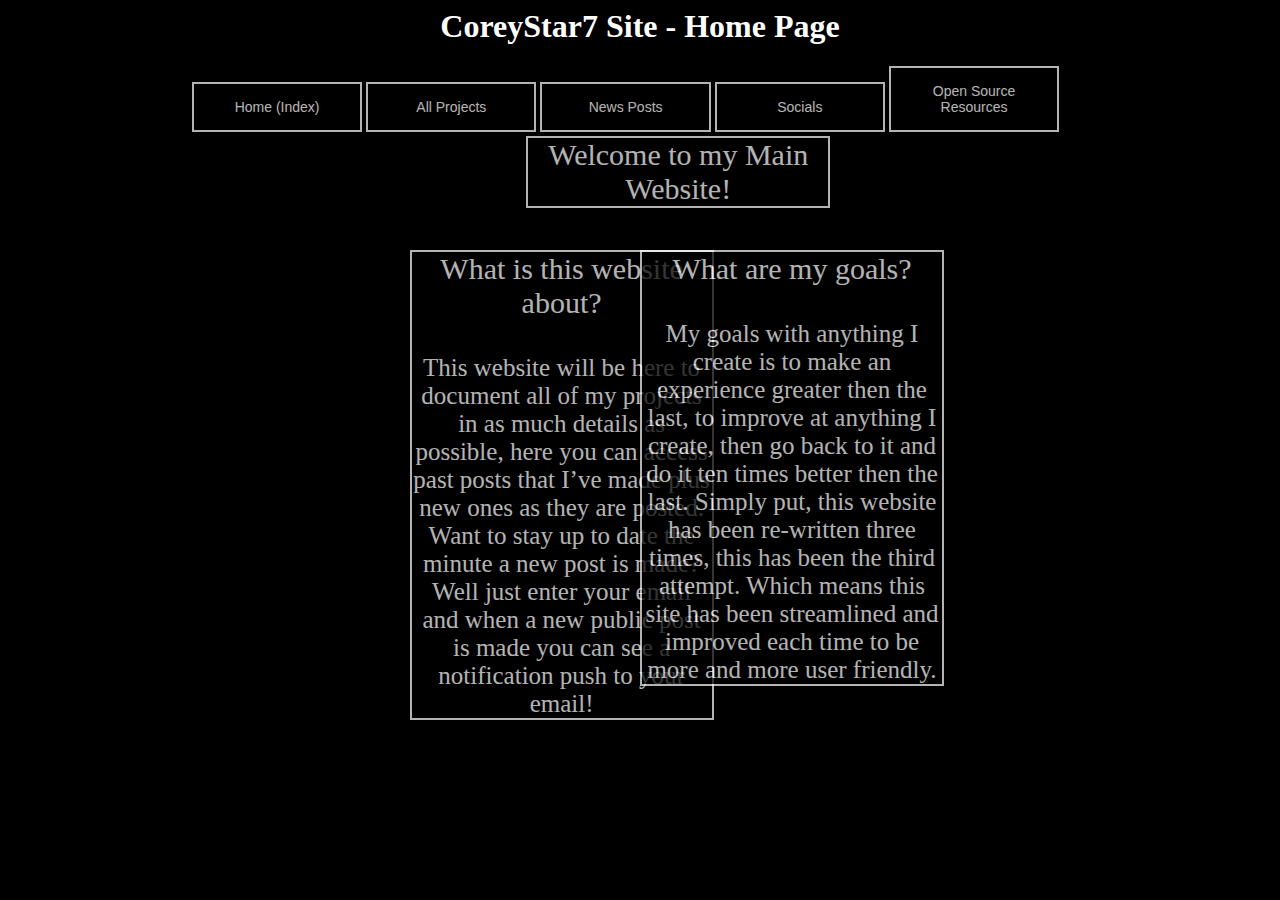
==== index.html @ f5cdfb6f "Add files via upload" ====
<!--
   Corey Abraham (CoreyStar7)'s - CS7 Site

	Coding Started:
	10 November 2020
	9:39 AM
   
   *insert legal mumbo jumbo here :/
-->

<!DOCTYPE html PUBLIC "-//W3C//DTD XHTML 1.0 Strict//EN"
<html xml:lang="en" lang="en">

<head>
	 <title>CS7 Site - Home Page</title>
	 <meta name="viewport" content="width=device-width, initial-scale=1.0">
     <meta name="author" content="Corey Abraham">
     <meta name="description" content="Home Page">
     <link rel="stylesheet" href="style.css">
</head>

<body>
	<div id="TitleFormat">
	<h1>CoreyStar7 Site - Home Page</h1> </div>

		<div id="PageManager1">
		<a href="index.html"><button class="button button1">Home (Index)</button></a>
		<a href="projects.html"><button class="button button2">All Projects</button></a>
		<a href="news-posts.html"><button class="button button3">News Posts</button></a>
		<button class="button button4">Socials</button>
		<button class="button button5">Open Source Resources</button>
		</div>
		
		<div id="SubTitleFormat1">Welcome to my Main Website!</div>
		
		<div id="TextBox1">What is this website about?<br>
		<br>
		<span id="TextBoxParagraph2">This website will be here to document all of my projects in as much details as possible, here you can access past posts that I’ve made plus new ones as they are posted. Want to stay up to date the minute a new post is made? Well just enter your email and when a new public post is made you can see a notification push to your email!</span>
		</div>
	
		<div id="TextBox2">What are my goals?<br>
		<br>
		<span id="TextBoxParagraph1">My goals with anything I create is to make an experience greater then the last, to improve at anything I create, then go back to it and do it ten times better then the last. Simply put, this website has been re-written three times, this has been the third attempt. Which means this site has been streamlined and improved each time to be more and more user friendly.</span>
		</div>
		
</body>

</html>
---- style.css ----
/*
 
index.html CSS Properties
 
 */

body {
background-color: #000000;
background-image: url('../Images/Abstract_Vaporwave_Background.png');
background-attachment: fixed;
background-repeat: no-repeat;
}

#TitleFormat {
color: #FFFFFF;
text-align: center;
}

.button {
border: 2px solid #FFFFFF;
color: white;
padding: 15px 32px;
text-align: center;
text-decoration: none;
display: inline-block;
font-size: 14px;
margin: auto;
cursor: pointer;
opacity: 70%;
width: 19%
}

.button1 {background-color: #000000;} /* Black */
.button2 {background-color: #000000;} /* Black */
.button3 {background-color: #000000;} /* Black */
.button4 {background-color: #000000;} /* Black */
.button5 {background-color: #000000;} /* Black */

#SubTitleFormat1 {
background-color: black;
width: 300px;
top: 70px;
left: 41%;
text-align: center;
font-size: 30px;
color: white;
border: 2px solid #FFFFFF;
opacity: 70%;
position: relative;
}

#TextBox1 {
background-color: black;
width: 300px;
left: 32%;
top: 250px;
text-align: center;
font-size: 30px;
color: white;
border: 2px solid #FFFFFF;
opacity: 70%;
position: absolute;
}

#TextBox2 {
background-color: black;
width: 300px;
left: 50%;
top: 250px;
text-align: center;
font-size: 30px;
color: white;
border: 2px solid #FFFFFF;
position: absolute;
opacity: 70%;
}


#TextBoxParagraph1 {
background-color: black;
text-align: center;
font-size: 25px;
color: white;
}

#TextBoxParagraph2 {
background-color: black;
text-align: center;
font-size: 25px;
color: white;
}

#PageManager1 {
z-index: 1;
position: fixed;
width: 70%;
left: 15%;
}

/*
 
projects.html CSS Properties
 
 */

#TextBox3 {
background-color: black;
width: 300px;
left: 23%;
top: 250px;
text-align: center;
font-size: 30px;
color: white;
border: 2px solid #FFFFFF;
opacity: 70%;
position: absolute;
}

#TextBox4 {
background-color: black;
width: 300px;
left: 41%;
top: 250px;
text-align: center;
font-size: 30px;
color: white;
border: 2px solid #FFFFFF;
opacity: 70%;
position: absolute;
}

#TextBox5 {
background-color: black;
width: 300px;
left: 59%;
top: 250px;
text-align: center;
font-size: 30px;
color: white;
border: 2px solid #FFFFFF;
opacity: 70%;
position: absolute;
}

#SubTitleFormat2 {
background-color: black;
width: 300px;
top: 70px;
left: 41%;
text-align: center;
font-size: 25px;
color: white;
border: 2px solid #FFFFFF;
opacity: 70%;
position: relative;
}

#TextBoxParagraph3 {
background-color: black;
text-align: center;
font-size: 23px;
color: white;
}

#TextBoxParagraph4 {
background-color: black;
text-align: center;
font-size: 18px;
color: white;
}

/*
 
news-posts.html CSS Properties
 
 */

#Catagory1 {
background-color: black;
width: 300px;
left: 25%;
top: 160px;
text-align: center;
font-size: 30px;
color: white;
border: 2px solid #FFFFFF;
opacity: 70%;
position: absolute;
}

#TextBox6 {
background-color: black;
width: 300px;
left: 15%;
top: 250px;
text-align: center;
font-size: 30px;
color: white;
border: 2px solid #FFFFFF;
opacity: 70%;
position: absolute;
}

#TextBox7 {
background-color: black;
width: 300px;
left: 33%;
top: 250px;
text-align: center;
font-size: 30px;
color: white;
border: 2px solid #FFFFFF;
opacity: 70%;
position: absolute;
}
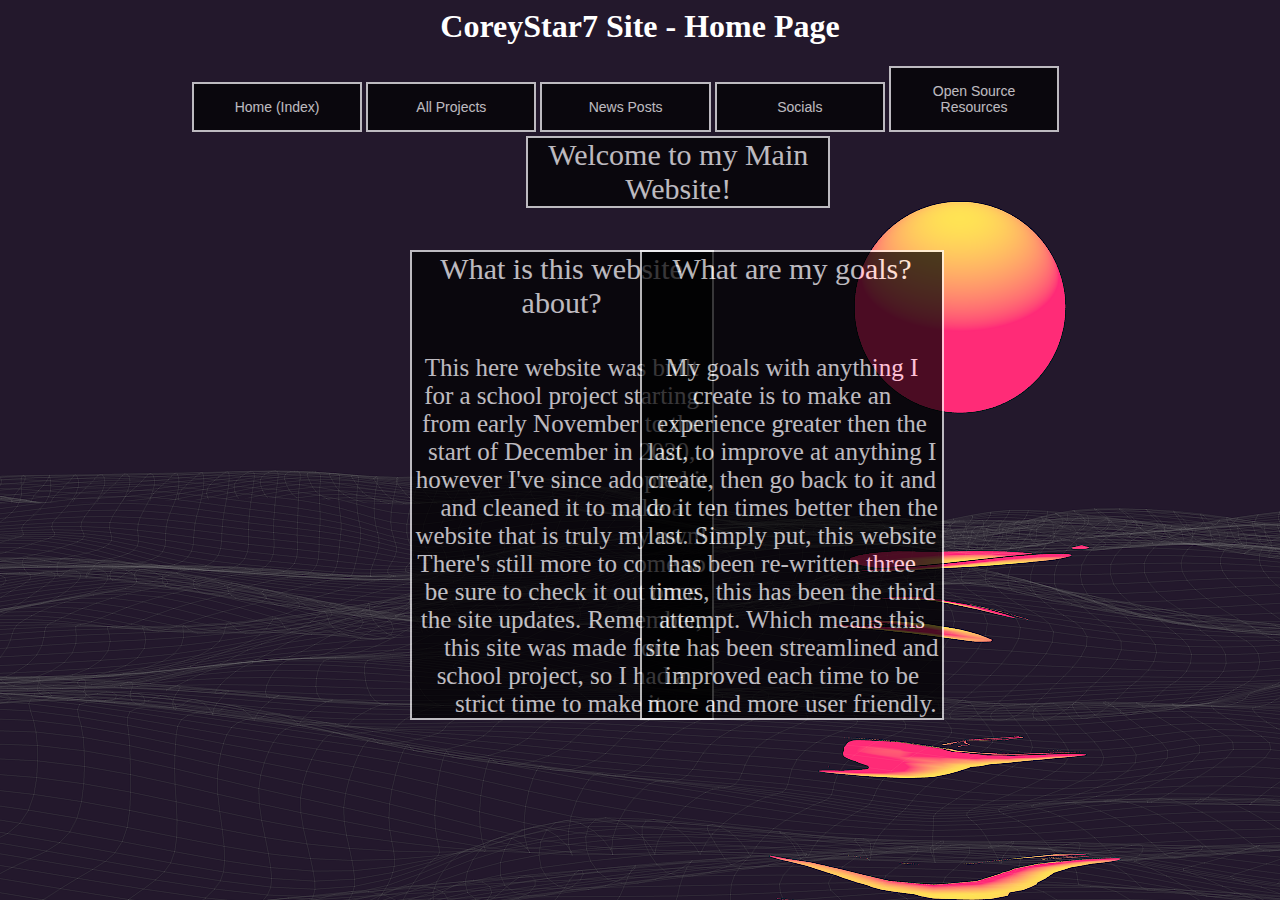
==== commit d89664ad: "Update index.html" ====
--- a/index.html
+++ b/index.html
@@ -17,6 +17,7 @@
      <meta name="author" content="Corey Abraham">
      <meta name="description" content="Home Page">
      <link rel="stylesheet" href="style.css">
+     <link rel="shortcut icon" href="../Images/Info_Icon.png">
 </head>
 
 <body>
@@ -27,18 +28,19 @@
 		<a href="index.html"><button class="button button1">Home (Index)</button></a>
 		<a href="projects.html"><button class="button button2">All Projects</button></a>
 		<a href="news-posts.html"><button class="button button3">News Posts</button></a>
-		<button class="button button4">Socials</button>
-		<button class="button button5">Open Source Resources</button>
+		<a href="error404.html"><button class="button button4">Socials</button></a>
+		<a href="error404.html"><button class="button button5">Open Source Resources</button></a>
 		</div>
 		
 		<div id="SubTitleFormat1">Welcome to my Main Website!</div>
 		
 		<div id="TextBox1">What is this website about?<br>
 		<br>
-		<span id="TextBoxParagraph2">This website will be here to document all of my projects in as much details as possible, here you can access past posts that I’ve made plus new ones as they are posted. Want to stay up to date the minute a new post is made? Well just enter your email and when a new public post is made you can see a notification push to your email!</span>
+		<span id="TextBoxParagraph2">This here website was built for a school project starting from early November to the start of December in 2020, however I've since adopted it and cleaned it to make a website that is truly my own! There's still more to come so be sure to check it out once the site updates. Remember, this site was made for a school project, so I had a strict time to make it.</span>
 		</div>
 	
 		<div id="TextBox2">What are my goals?<br>
+		<br>
 		<br>
 		<span id="TextBoxParagraph1">My goals with anything I create is to make an experience greater then the last, to improve at anything I create, then go back to it and do it ten times better then the last. Simply put, this website has been re-written three times, this has been the third attempt. Which means this site has been streamlined and improved each time to be more and more user friendly.</span>
 		</div>
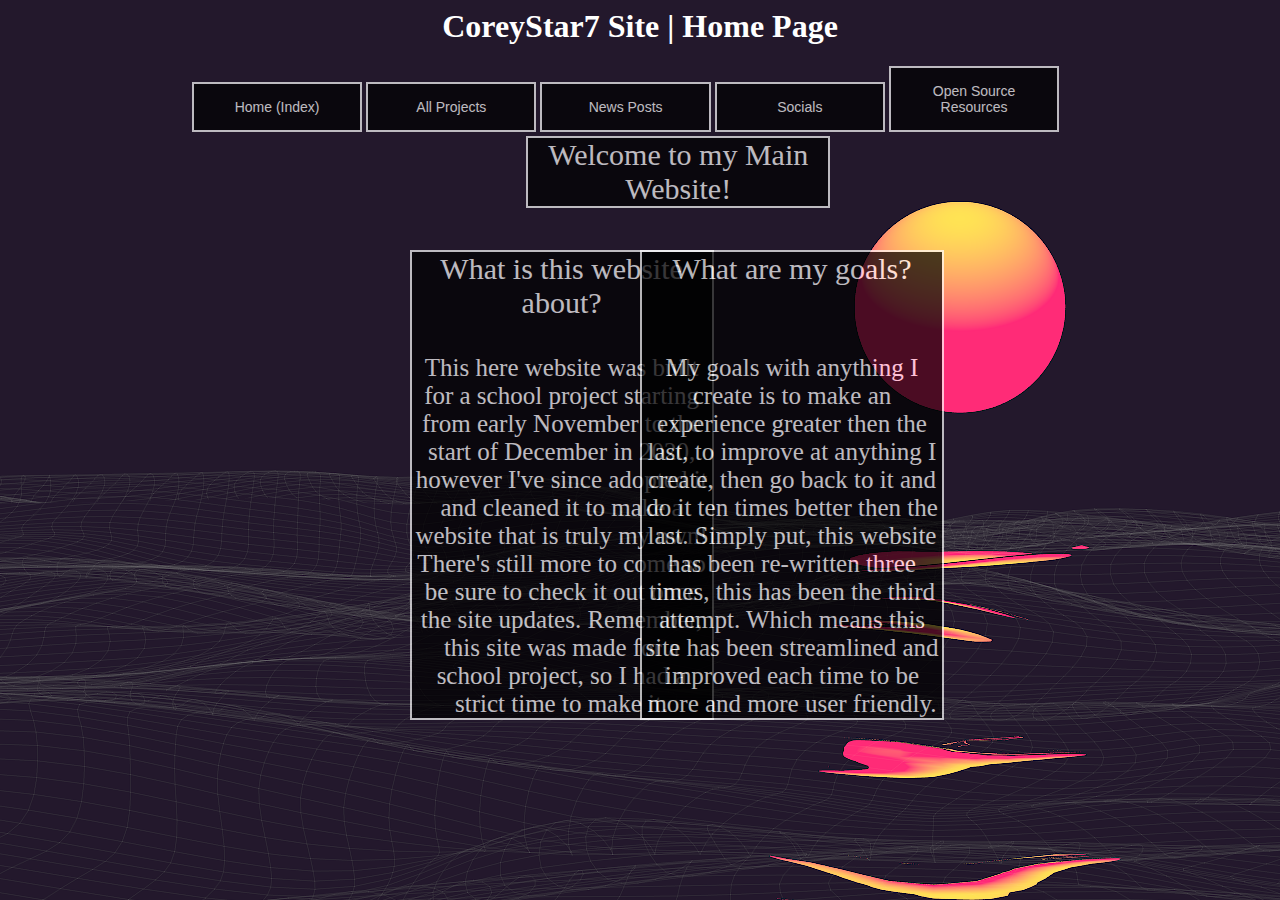
==== commit b8aa6ce4: "Update index.html" ====
--- a/index.html
+++ b/index.html
@@ -10,26 +10,26 @@
 
 <!DOCTYPE html PUBLIC "-//W3C//DTD XHTML 1.0 Strict//EN"
 <html xml:lang="en" lang="en">
+<link rel="shortcut icon" href="../Images/Info_Icon.png">
 
 <head>
-	 <title>CS7 Site - Home Page</title>
+	 <title>CS7 Site | Home Page</title>
 	 <meta name="viewport" content="width=device-width, initial-scale=1.0">
      <meta name="author" content="Corey Abraham">
      <meta name="description" content="Home Page">
      <link rel="stylesheet" href="style.css">
-     <link rel="shortcut icon" href="../Images/Info_Icon.png">
 </head>
 
 <body>
 	<div id="TitleFormat">
-	<h1>CoreyStar7 Site - Home Page</h1> </div>
+	<h1>CoreyStar7 Site | Home Page</h1> </div>
 
 		<div id="PageManager1">
 		<a href="index.html"><button class="button button1">Home (Index)</button></a>
 		<a href="projects.html"><button class="button button2">All Projects</button></a>
 		<a href="news-posts.html"><button class="button button3">News Posts</button></a>
-		<a href="error404.html"><button class="button button4">Socials</button></a>
-		<a href="error404.html"><button class="button button5">Open Source Resources</button></a>
+		<a href="404.html"><button class="button button4">Socials</button></a>
+		<a href="open-source-resources.html"><button class="button button5">Open Source Resources</button></a>
 		</div>
 		
 		<div id="SubTitleFormat1">Welcome to my Main Website!</div>
--- a/style.css
+++ b/style.css
@@ -103,6 +103,19 @@
  
  */
 
+#Catagory3 {
+background-color: black;
+width: 300px;
+left: 41%;
+top: 170px;
+text-align: center;
+font-size: 30px;
+color: white;
+border: 2px solid #FFFFFF;
+opacity: 70%;
+position: absolute;
+}
+
 #TextBox3 {
 background-color: black;
 width: 300px;
@@ -204,12 +217,77 @@
 #TextBox7 {
 background-color: black;
 width: 300px;
-left: 33%;
-top: 250px;
-text-align: center;
-font-size: 30px;
-color: white;
-border: 2px solid #FFFFFF;
-opacity: 70%;
-position: absolute;
-}
+left: 32%;
+top: 250px;
+text-align: center;
+font-size: 30px;
+color: white;
+border: 2px solid #FFFFFF;
+opacity: 70%;
+position: absolute;
+}
+
+#TextBox8 {
+background-color: black;
+width: 300px;
+left: 49%;
+top: 250px;
+text-align: center;
+font-size: 30px;
+color: white;
+border: 2px solid #FFFFFF;
+opacity: 70%;
+position: absolute;
+}
+
+#TextBoxParagraph5 {
+background-color: black;
+text-align: center;
+font-size: 22px;
+color: white;
+}
+
+#TextBox9 {
+background-color: black;
+width: 300px;
+left: 66%;
+top: 250px;
+text-align: center;
+font-size: 30px;
+color: white;
+border: 2px solid #FFFFFF;
+opacity: 70%;
+position: absolute;
+}
+
+#Catagory2 {
+background-color: black;
+width: 300px;
+left: 57%;
+top: 170px;
+text-align: center;
+font-size: 30px;
+color: white;
+border: 2px solid #FFFFFF;
+opacity: 70%;
+position: absolute;
+}
+
+/*
+ 
+error404.html CSS Properties
+ 
+ */
+
+#SubTitleFormat3 {
+background-color: black;
+width: 300px;
+top: 100px;
+left: 41%;
+text-align: center;
+font-size: 25px;
+color: white;
+border: 2px solid #FFFFFF;
+opacity: 70%;
+position: relative;
+}
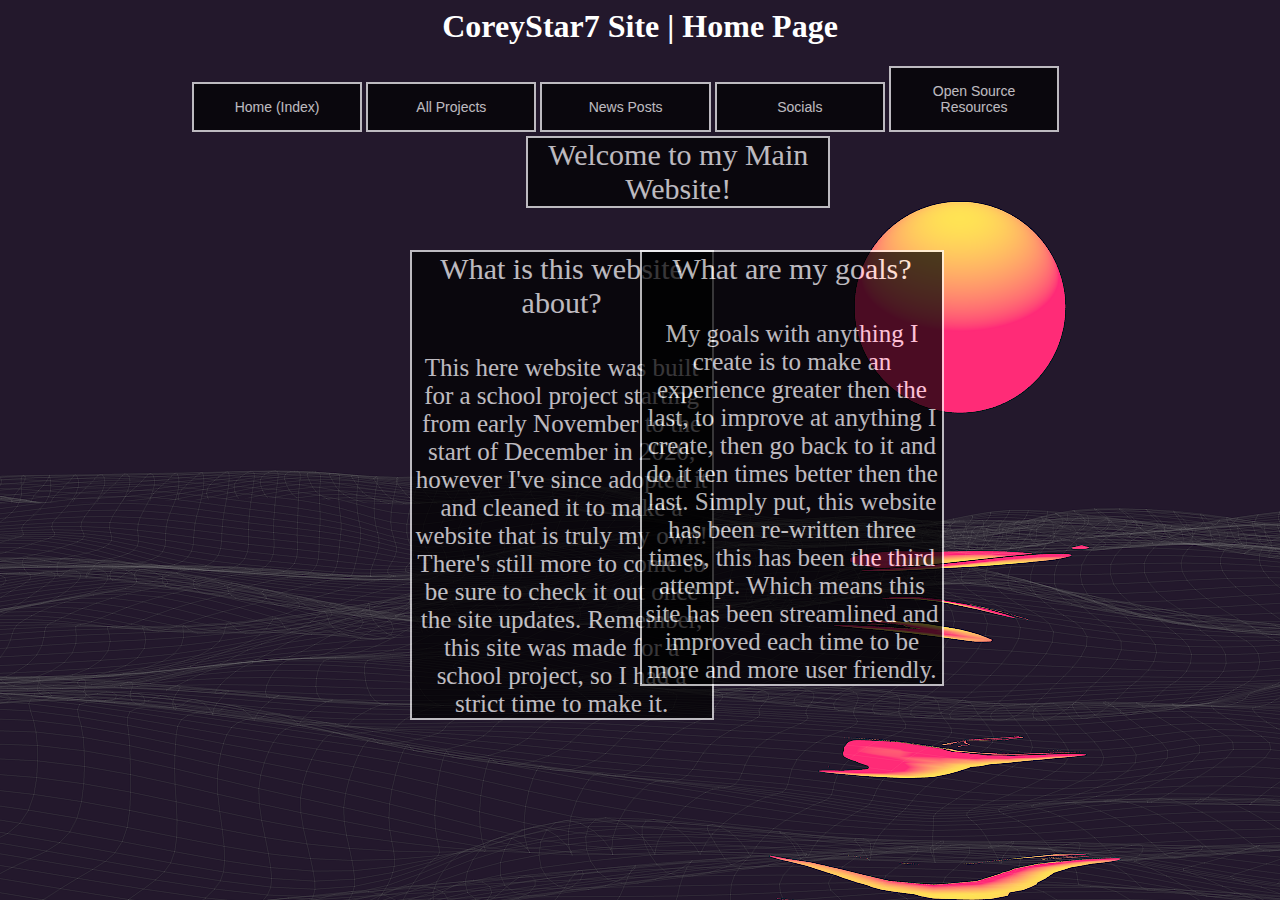
==== commit dfd54711: "Update index.html" ====
--- a/index.html
+++ b/index.html
@@ -22,28 +22,30 @@
 
 <body>
 	<div id="TitleFormat">
-	<h1>CoreyStar7 Site | Home Page</h1> </div>
+		<h1>CoreyStar7 Site | Home Page</h1> 
+	</div>
 
-		<div id="PageManager1">
+	<div id="PageManager1">
 		<a href="index.html"><button class="button button1">Home (Index)</button></a>
 		<a href="projects.html"><button class="button button2">All Projects</button></a>
 		<a href="news-posts.html"><button class="button button3">News Posts</button></a>
-		<a href="404.html"><button class="button button4">Socials</button></a>
+		<a href="socials.html"><button class="button button4">Socials</button></a>
 		<a href="open-source-resources.html"><button class="button button5">Open Source Resources</button></a>
-		</div>
-		
-		<div id="SubTitleFormat1">Welcome to my Main Website!</div>
-		
-		<div id="TextBox1">What is this website about?<br>
+	</div>
+	
+	<div id="SubTitleFormat1">Welcome to my Main Website!</div>
+	
+	<div id="TextBox1">What is this website about?<br>
 		<br>
-		<span id="TextBoxParagraph2">This here website was built for a school project starting from early November to the start of December in 2020, however I've since adopted it and cleaned it to make a website that is truly my own! There's still more to come so be sure to check it out once the site updates. Remember, this site was made for a school project, so I had a strict time to make it.</span>
-		</div>
-	
-		<div id="TextBox2">What are my goals?<br>
+		<span id="TextBoxParagraph2">This here website was built for a school project starting from early November to the start of December in 2020, however I've since adopted it and cleaned it to make a website that is truly my own! There's still more to come so be sure to check it out once the site updates. Remember, this site was made for a school project, so I had a strict time to make it.
+		</span>
+	</div>
+
+	<div id="TextBox2">What are my goals?<br>
 		<br>
-		<br>
-		<span id="TextBoxParagraph1">My goals with anything I create is to make an experience greater then the last, to improve at anything I create, then go back to it and do it ten times better then the last. Simply put, this website has been re-written three times, this has been the third attempt. Which means this site has been streamlined and improved each time to be more and more user friendly.</span>
-		</div>
+		<span id="TextBoxParagraph1">My goals with anything I create is to make an experience greater then the last, to improve at anything I create, then go back to it and do it ten times better then the last. Simply put, this website has been re-written three times, this has been the third attempt. Which means this site has been streamlined and improved each time to be more and more user friendly.
+		</span>
+	</div>
 		
 </body>
 
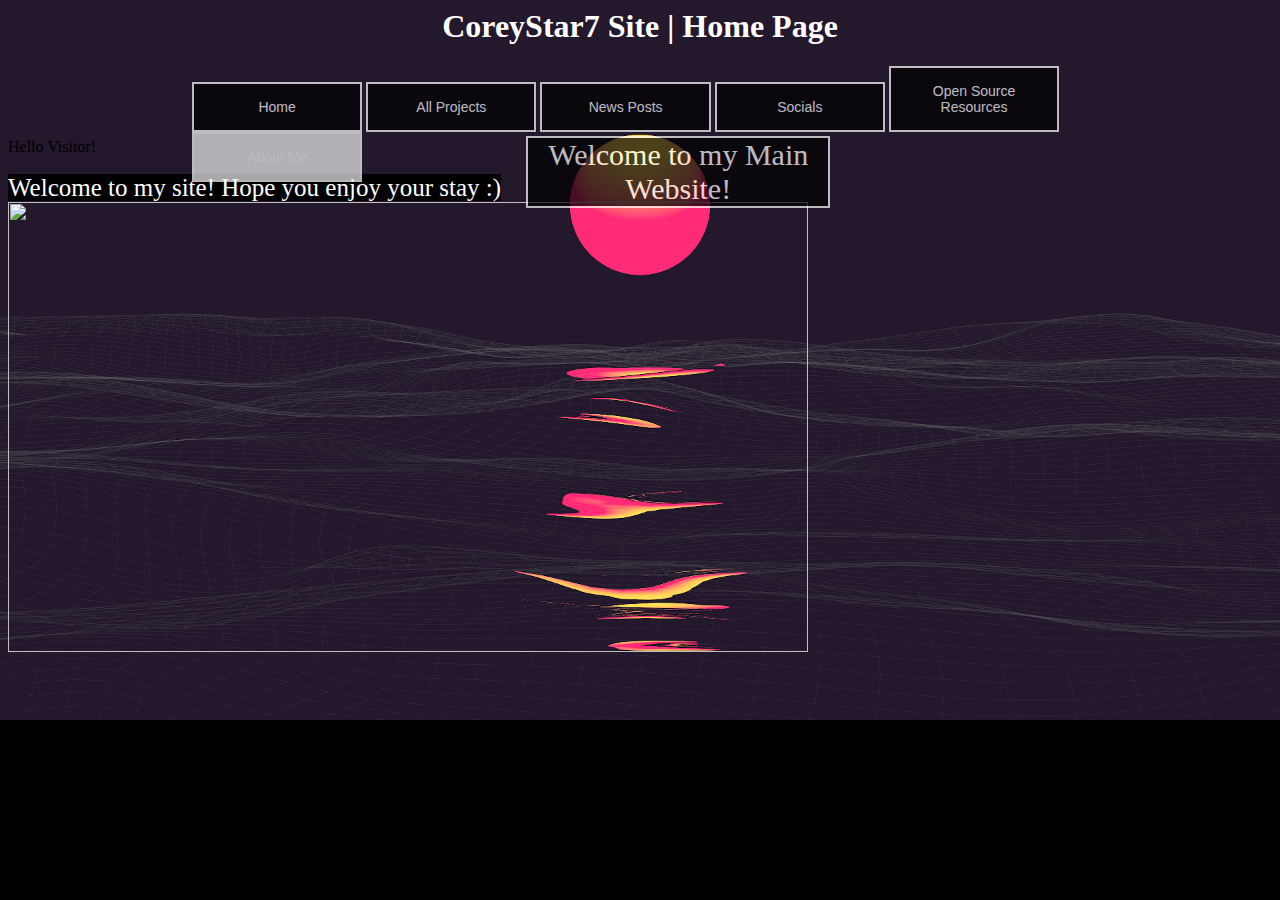
==== commit 8ffdeea4: "Update index.html" ====
--- a/index.html
+++ b/index.html
@@ -21,30 +21,29 @@
 </head>
 
 <body>
-	<div id="TitleFormat">
+	<div id="TitleFormat" class="glow">
 		<h1>CoreyStar7 Site | Home Page</h1> 
 	</div>
 
 	<div id="PageManager1">
-		<a href="index.html"><button class="button button1">Home (Index)</button></a>
+		<a href="index.html"><button class="button button1">Home</button></a>
 		<a href="projects.html"><button class="button button2">All Projects</button></a>
 		<a href="news-posts.html"><button class="button button3">News Posts</button></a>
 		<a href="socials.html"><button class="button button4">Socials</button></a>
 		<a href="open-source-resources.html"><button class="button button5">Open Source Resources</button></a>
+		<a href="about-me.html"><button class="button button6">About Me</button></a>
 	</div>
 	
 	<div id="SubTitleFormat1">Welcome to my Main Website!</div>
 	
-	<div id="TextBox1">What is this website about?<br>
+	<div id="TextBox1Center">Hello Visitor!<br>
 		<br>
-		<span id="TextBoxParagraph2">This here website was built for a school project starting from early November to the start of December in 2020, however I've since adopted it and cleaned it to make a website that is truly my own! There's still more to come so be sure to check it out once the site updates. Remember, this site was made for a school project, so I had a strict time to make it.
+		<span id="TextBoxParagraph1">Welcome to my site! Hope you enjoy your stay :)
 		</span>
 	</div>
-
-	<div id="TextBox2">What are my goals?<br>
-		<br>
-		<span id="TextBoxParagraph1">My goals with anything I create is to make an experience greater then the last, to improve at anything I create, then go back to it and do it ten times better then the last. Simply put, this website has been re-written three times, this has been the third attempt. Which means this site has been streamlined and improved each time to be more and more user friendly.
-		</span>
+	
+	<div>
+		<img id=Image1 src="../Images/new-channel-art.png" width="800" height="450">
 	</div>
 		
 </body>
--- a/style.css
+++ b/style.css
@@ -5,29 +5,30 @@
  */
 
 body {
-background-color: #000000;
-background-image: url('../Images/Abstract_Vaporwave_Background.png');
-background-attachment: fixed;
-background-repeat: no-repeat;
+	background-color: #000000;
+	background-image: url('../Images/Abstract_Vaporwave_Background.png');
+	background-attachment: fixed;
+	background-repeat: no-repeat;
+	background-size: 100%;
 }
 
 #TitleFormat {
-color: #FFFFFF;
-text-align: center;
+	color: #FFFFFF;
+	text-align: center;
 }
 
 .button {
-border: 2px solid #FFFFFF;
-color: white;
-padding: 15px 32px;
-text-align: center;
-text-decoration: none;
-display: inline-block;
-font-size: 14px;
-margin: auto;
-cursor: pointer;
-opacity: 70%;
-width: 19%
+	border: 2px solid #FFFFFF;
+	color: white;
+	padding: 15px 32px;
+	text-align: center;
+	text-decoration: none;
+	display: inline-block;
+	font-size: 14px;
+	margin: auto;
+	cursor: pointer;
+	opacity: 70%;
+	width: 19%
 }
 
 .button1 {background-color: #000000;} /* Black */
@@ -37,64 +38,64 @@
 .button5 {background-color: #000000;} /* Black */
 
 #SubTitleFormat1 {
-background-color: black;
-width: 300px;
-top: 70px;
-left: 41%;
-text-align: center;
-font-size: 30px;
-color: white;
-border: 2px solid #FFFFFF;
-opacity: 70%;
-position: relative;
+	background-color: black;
+	width: 300px;
+	top: 70px;
+	left: 41%;
+	text-align: center;
+	font-size: 30px;
+	color: white;
+	border: 2px solid #FFFFFF;
+	opacity: 70%;
+	position: relative;
 }
 
 #TextBox1 {
-background-color: black;
-width: 300px;
-left: 32%;
-top: 250px;
-text-align: center;
-font-size: 30px;
-color: white;
-border: 2px solid #FFFFFF;
-opacity: 70%;
-position: absolute;
+	background-color: black;
+	width: 300px;
+	left: 32%;
+	top: 250px;
+	text-align: center;
+	font-size: 30px;
+	color: white;
+	border: 2px solid #FFFFFF;
+	opacity: 70%;
+	position: absolute;
 }
 
 #TextBox2 {
-background-color: black;
-width: 300px;
-left: 50%;
-top: 250px;
-text-align: center;
-font-size: 30px;
-color: white;
-border: 2px solid #FFFFFF;
-position: absolute;
-opacity: 70%;
-}
+	background-color: black;
+	width: 300px;
+	left: 50%;
+	top: 250px;
+	text-align: center;
+	font-size: 30px;
+	color: white;
+	border: 2px solid #FFFFFF;
+	position: absolute;
+	opacity: 70%;
+	}
 
 
 #TextBoxParagraph1 {
-background-color: black;
-text-align: center;
-font-size: 25px;
-color: white;
+	background-color: black;
+	text-align: center;
+	font-size: 25px;
+	color: white;
 }
 
 #TextBoxParagraph2 {
-background-color: black;
-text-align: center;
-font-size: 25px;
-color: white;
+	background-color: black;
+	text-align: center;
+	font-size: 25px;
+	color: white;
 }
 
 #PageManager1 {
-z-index: 1;
-position: fixed;
-width: 70%;
-left: 15%;
+	z-index: 1;
+	position: fixed;
+	width: 70%;
+	left: 15%;
 }
 
 /*
@@ -104,82 +105,82 @@
  */
 
 #Catagory3 {
-background-color: black;
-width: 300px;
-left: 41%;
-top: 170px;
-text-align: center;
-font-size: 30px;
-color: white;
-border: 2px solid #FFFFFF;
-opacity: 70%;
-position: absolute;
+	background-color: black;
+	width: 300px;
+	left: 41%;
+	top: 170px;
+	text-align: center;
+	font-size: 30px;
+	color: white;
+	border: 2px solid #FFFFFF;
+	opacity: 70%;
+	position: absolute;
 }
 
 #TextBox3 {
-background-color: black;
-width: 300px;
-left: 23%;
-top: 250px;
-text-align: center;
-font-size: 30px;
-color: white;
-border: 2px solid #FFFFFF;
-opacity: 70%;
-position: absolute;
+	background-color: black;
+	width: 300px;
+	left: 23%;
+	top: 250px;
+	text-align: center;
+	font-size: 30px;
+	color: white;
+	border: 2px solid #FFFFFF;
+	opacity: 70%;
+	position: absolute;
 }
 
 #TextBox4 {
-background-color: black;
-width: 300px;
-left: 41%;
-top: 250px;
-text-align: center;
-font-size: 30px;
-color: white;
-border: 2px solid #FFFFFF;
-opacity: 70%;
-position: absolute;
+	background-color: black;
+	width: 300px;
+	left: 41%;
+	top: 250px;
+	text-align: center;
+	font-size: 30px;
+	color: white;
+	border: 2px solid #FFFFFF;
+	opacity: 70%;
+	position: absolute;
 }
 
 #TextBox5 {
-background-color: black;
-width: 300px;
-left: 59%;
-top: 250px;
-text-align: center;
-font-size: 30px;
-color: white;
-border: 2px solid #FFFFFF;
-opacity: 70%;
-position: absolute;
+	background-color: black;
+	width: 300px;
+	left: 59%;
+	top: 250px;
+	text-align: center;
+	font-size: 30px;
+	color: white;
+	border: 2px solid #FFFFFF;
+	opacity: 70%;
+	position: absolute;
 }
 
 #SubTitleFormat2 {
-background-color: black;
-width: 300px;
-top: 70px;
-left: 41%;
-text-align: center;
-font-size: 25px;
-color: white;
-border: 2px solid #FFFFFF;
-opacity: 70%;
-position: relative;
+	background-color: black;
+	width: 300px;
+	top: 70px;
+	left: 41%;
+	text-align: center;
+	font-size: 25px;
+	color: white;
+	border: 2px solid #FFFFFF;
+	opacity: 70%;
+	position: relative;
 }
 
 #TextBoxParagraph3 {
-background-color: black;
-text-align: center;
-font-size: 23px;
-color: white;
+	background-color: black;
+	text-align: center;
+	font-size: 23px;
+	color: white;
 }
 
 #TextBoxParagraph4 {
-background-color: black;
-text-align: center;
-font-size: 18px;
-color: white;
+	background-color: black;
+	text-align: center;
+	font-size: 18px;
+	color: white;
 }
 
 /*
@@ -189,88 +190,88 @@
  */
 
 #Catagory1 {
-background-color: black;
-width: 300px;
-left: 25%;
-top: 160px;
-text-align: center;
-font-size: 30px;
-color: white;
-border: 2px solid #FFFFFF;
-opacity: 70%;
-position: absolute;
+	background-color: black;
+	width: 300px;
+	left: 25%;
+	top: 160px;
+	text-align: center;
+	font-size: 30px;
+	color: white;
+	border: 2px solid #FFFFFF;
+	opacity: 70%;
+	position: absolute;
 }
 
 #TextBox6 {
-background-color: black;
-width: 300px;
-left: 15%;
-top: 250px;
-text-align: center;
-font-size: 30px;
-color: white;
-border: 2px solid #FFFFFF;
-opacity: 70%;
-position: absolute;
+	background-color: black;
+	width: 300px;
+	left: 15%;
+	top: 250px;
+	text-align: center;
+	font-size: 30px;
+	color: white;
+	border: 2px solid #FFFFFF;
+	opacity: 70%;
+	position: absolute;
 }
 
 #TextBox7 {
-background-color: black;
-width: 300px;
-left: 32%;
-top: 250px;
-text-align: center;
-font-size: 30px;
-color: white;
-border: 2px solid #FFFFFF;
-opacity: 70%;
-position: absolute;
+	background-color: black;
+	width: 300px;
+	left: 32%;
+	top: 250px;
+	text-align: center;
+	font-size: 30px;
+	color: white;
+	border: 2px solid #FFFFFF;
+	opacity: 70%;
+	position: absolute;
 }
 
 #TextBox8 {
-background-color: black;
-width: 300px;
-left: 49%;
-top: 250px;
-text-align: center;
-font-size: 30px;
-color: white;
-border: 2px solid #FFFFFF;
-opacity: 70%;
-position: absolute;
+	background-color: black;
+	width: 300px;
+	left: 49%;
+	top: 250px;
+	text-align: center;
+	font-size: 30px;
+	color: white;
+	border: 2px solid #FFFFFF;
+	opacity: 70%;
+	position: absolute;
 }
 
 #TextBoxParagraph5 {
-background-color: black;
-text-align: center;
-font-size: 22px;
-color: white;
+	background-color: black;
+	text-align: center;
+	font-size: 22px;
+	color: white;
 }
 
 #TextBox9 {
-background-color: black;
-width: 300px;
-left: 66%;
-top: 250px;
-text-align: center;
-font-size: 30px;
-color: white;
-border: 2px solid #FFFFFF;
-opacity: 70%;
-position: absolute;
+	background-color: black;
+	width: 300px;
+	left: 66%;
+	top: 250px;
+	text-align: center;
+	font-size: 30px;
+	color: white;
+	border: 2px solid #FFFFFF;
+	opacity: 70%;
+	position: absolute;
 }
 
 #Catagory2 {
-background-color: black;
-width: 300px;
-left: 57%;
-top: 170px;
-text-align: center;
-font-size: 30px;
-color: white;
-border: 2px solid #FFFFFF;
-opacity: 70%;
-position: absolute;
+	background-color: black;
+	width: 300px;
+	left: 57%;
+	top: 170px;
+	text-align: center;
+	font-size: 30px;
+	color: white;
+	border: 2px solid #FFFFFF;
+	opacity: 70%;
+	position: absolute;
 }
 
 /*
@@ -280,14 +281,14 @@
  */
 
 #SubTitleFormat3 {
-background-color: black;
-width: 300px;
-top: 100px;
-left: 41%;
-text-align: center;
-font-size: 25px;
-color: white;
-border: 2px solid #FFFFFF;
-opacity: 70%;
-position: relative;
-}
+	background-color: black;
+	width: 300px;
+	top: 100px;
+	left: 41%;
+	text-align: center;
+	font-size: 25px;
+	color: white;
+	border: 2px solid #FFFFFF;
+	opacity: 70%;
+	position: relative;
+}
